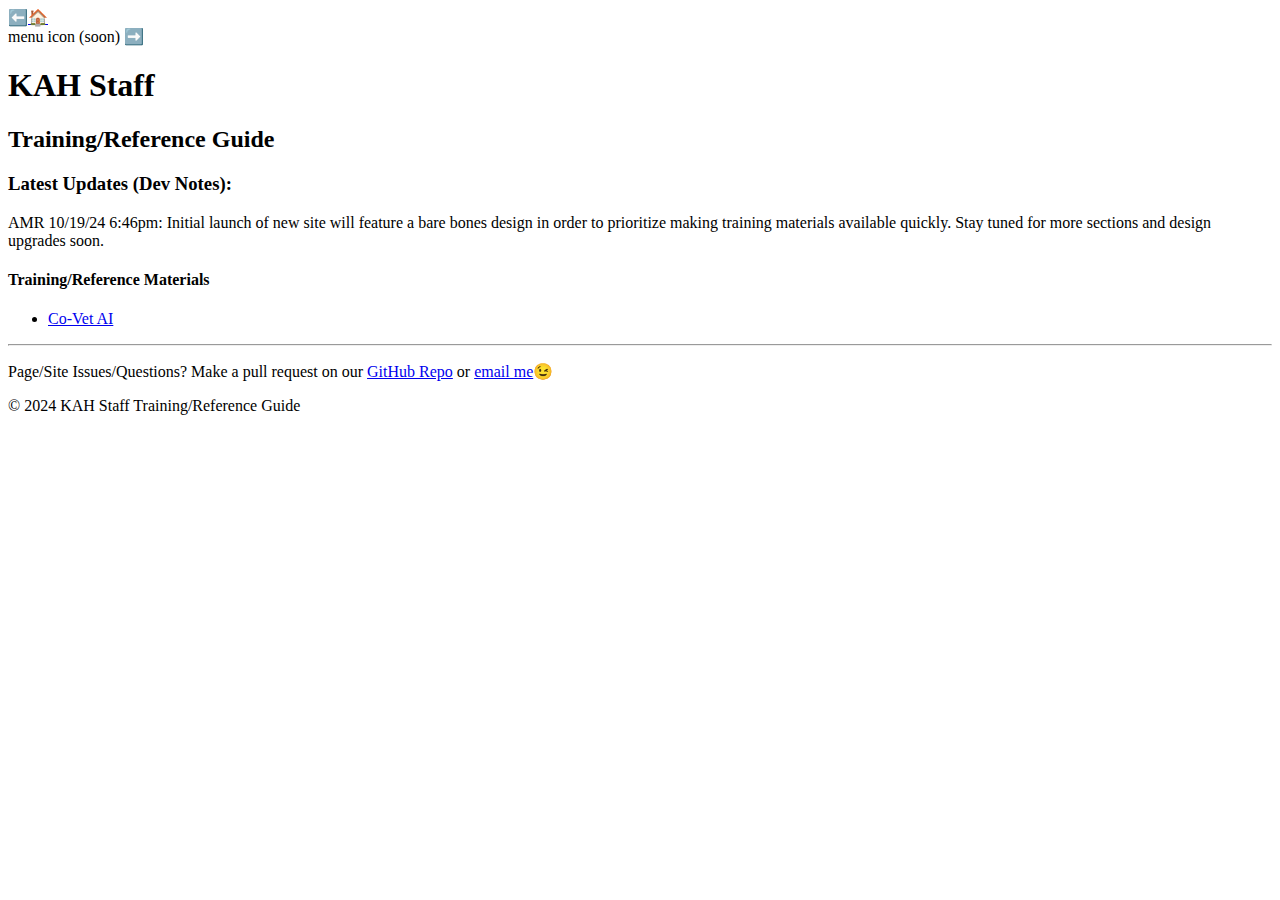
==== index.html @ 17bff816 "more updates" ====
<!DOCTYPE html>
<html lang="en">
  <head>
    <meta name="viewport" content="width=device-width, initial-scale=1" />
    <meta charset="utf-8" />
    <link rel="stylesheet" href="styles.css" />
    <title>KAH Staff Training/Reference Guide</title>
  </head>
  <body>
    <header>
      <nav>
        <div>⬅️<a href="index.html">🏠</a></div>
        <div>menu icon (soon) ➡️</div>
        <!--  link collection for nav bar menu
        <a href="index.html">Home</a>
        <a href="co-vet/co-vet-ai-training.html">Co-Vet AI</a>
          <a href="co-vet/rec-videos.html">Recommended Videos</a>
          <a href="co-vet/soap-questions-prompts.html">Prompts & SOAP questions</a>
          <a href="co-vet/co-vet-other.html"></a>
        -->
      </nav>
      <h1>KAH Staff</h1>
      <h2>Training/Reference Guide</h2>
    </header>
    <aside>
      <h3>Latest Updates (Dev Notes):</h3>
      <p>
        AMR 10/19/24 6:46pm: Initial launch of new site will feature a bare
        bones design in order to prioritize making training materials available
        quickly. Stay tuned for more sections and design upgrades soon.
      </p>
    </aside>
    <main>
      <h4>Training/Reference Materials</h4>
      <ul class="content-list">
        <li><a href="co-vet/co-vet-ai-training.html">Co-Vet AI</a></li>
      </ul>

      <hr />

      <p>
        Page/Site Issues/Questions? Make a pull request on our
        <a
          href="https://github.com/ARomano79/KAH-Staff-Reference-Guide"
          target="_blank"
          rel="noopener"
        >
          GitHub Repo</a
        >
        or <a href="mailto:amie.romano79@gmail.com">email me</a>😉
      </p>
    </main>
    <footer>
      <p>&#169; 2024 KAH Staff Training/Reference Guide</p>
    </footer>
  </body>
</html>
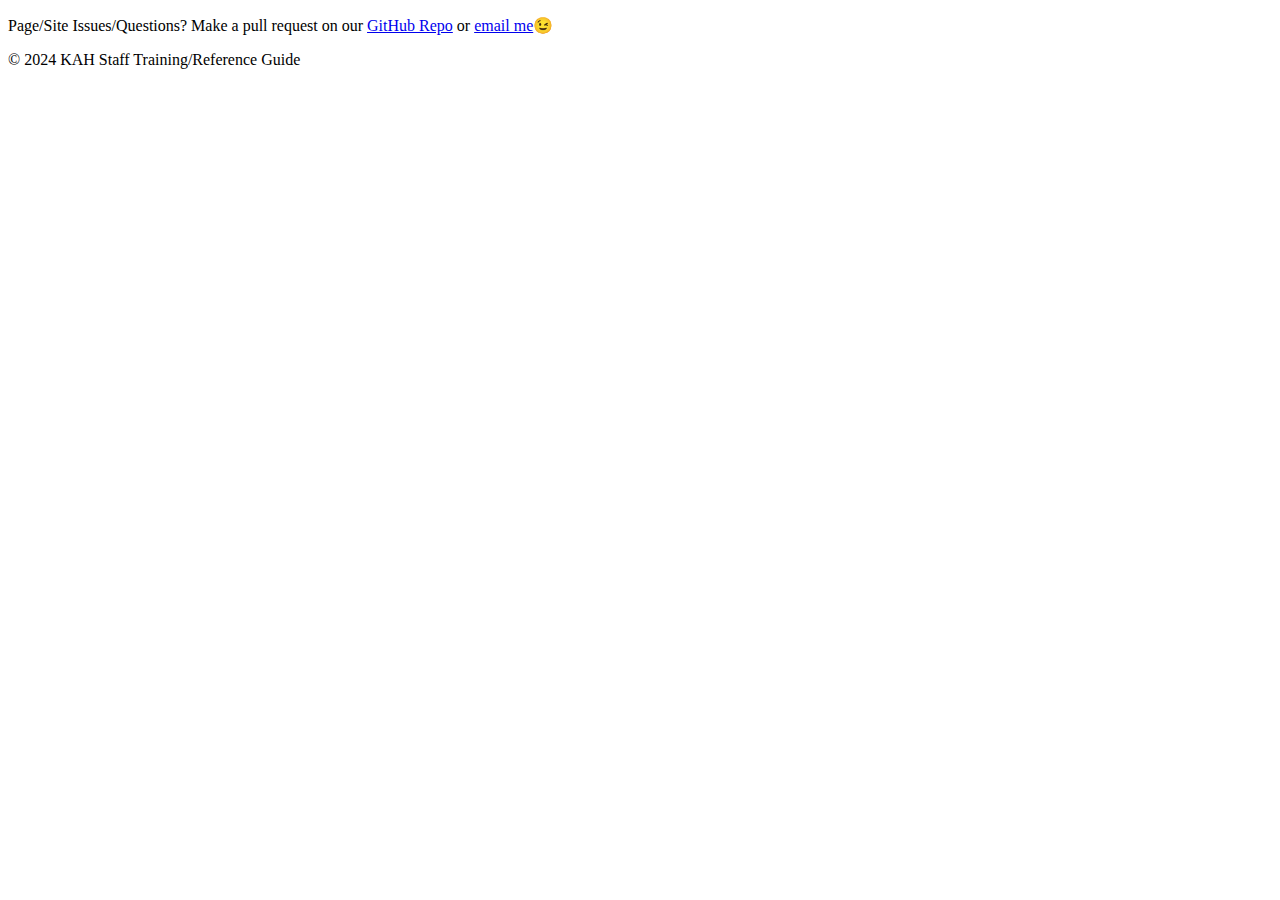
==== commit 6750f1ad: "i hate technology" ====
--- a/index.html
+++ b/index.html
@@ -1,43 +1,24 @@
 <!DOCTYPE html>
 <html lang="en">
   <head>
+    <meta charset="utf-8" />
     <meta name="viewport" content="width=device-width, initial-scale=1" />
-    <meta charset="utf-8" />
+
+    <title>KAH Staff Training/Reference Guide | Home</title>
+
+    <!--Google Fonts-->
+    <link rel="preconnect" href="https://fonts.googleapis.com">
+    <link rel="preconnect" href="https://fonts.gstatic.com" crossorigin>
+    <link href="https://fonts.googleapis.com/css2?family=Noto+Serif:ital,wght@0,100..900;1,100..900&display=swap" rel="stylesheet">
+    <!-- end Google fonts -->
+
+    <!-- my style sheet(s) -->
     <link rel="stylesheet" href="styles.css" />
-    <title>KAH Staff Training/Reference Guide</title>
   </head>
   <body>
-    <header>
-      <nav>
-        <div>⬅️<a href="index.html">🏠</a></div>
-        <div>menu icon (soon) ➡️</div>
-        <!--  link collection for nav bar menu
-        <a href="index.html">Home</a>
-        <a href="co-vet/co-vet-ai-training.html">Co-Vet AI</a>
-          <a href="co-vet/rec-videos.html">Recommended Videos</a>
-          <a href="co-vet/soap-questions-prompts.html">Prompts & SOAP questions</a>
-          <a href="co-vet/co-vet-other.html"></a>
-        -->
-      </nav>
-      <h1>KAH Staff</h1>
-      <h2>Training/Reference Guide</h2>
-    </header>
-    <aside>
-      <h3>Latest Updates (Dev Notes):</h3>
-      <p>
-        AMR 10/19/24 6:46pm: Initial launch of new site will feature a bare
-        bones design in order to prioritize making training materials available
-        quickly. Stay tuned for more sections and design upgrades soon.
-      </p>
-    </aside>
-    <main>
-      <h4>Training/Reference Materials</h4>
-      <ul class="content-list">
-        <li><a href="co-vet/co-vet-ai-training.html">Co-Vet AI</a></li>
-      </ul>
-
-      <hr />
-
+    <header></header>
+    <main></main>
+    <footer>
       <p>
         Page/Site Issues/Questions? Make a pull request on our
         <a
@@ -49,9 +30,51 @@
         >
         or <a href="mailto:amie.romano79@gmail.com">email me</a>😉
       </p>
-    </main>
-    <footer>
       <p>&#169; 2024 KAH Staff Training/Reference Guide</p>
     </footer>
   </body>
 </html>
+
+<!--    
+   
+    <header>
+      <nav>
+        <div>⬅️<a href="index.html">🏠</a></div>
+        <div>menu icon (soon) ➡️</div>  -->
+
+<!--  link collection for nav bar menu
+        <a href="index.html">Home</a>
+        <a href="co-vet/co-vet-ai-training.html">Co-Vet AI</a>
+          <a href="co-vet/rec-videos.html">Recommended Videos</a>
+          <a href="co-vet/soap-questions-prompts.html">Prompts & SOAP questions</a>
+          <a href="co-vet/co-vet-other.html"></a>
+        -->
+
+<!--        
+      </nav>
+      <h1>KAH Staff</h1>
+      <h2>Training/Reference Guide</h2>
+    </header>
+    <main>
+      <aside>
+        <h3>Latest Updates (Dev Notes):</h3>
+        <p>
+          AMR 10/19/24 6:46pm: Initial launch of new site will feature a bare
+          bones design in order to prioritize making training materials
+          available quickly. Stay tuned for more sections and design upgrades
+          soon.
+        </p>
+      </aside>
+      <section>
+        <h4>Training/Reference Materials</h4>
+        <ul class="content-list">
+          <li><a href="/src/co-vet/co-vet-ai-training.html">Co-Vet AI</a></li>
+        </ul>
+      </section>
+    </main>
+   
+  
+
+
+
+-->
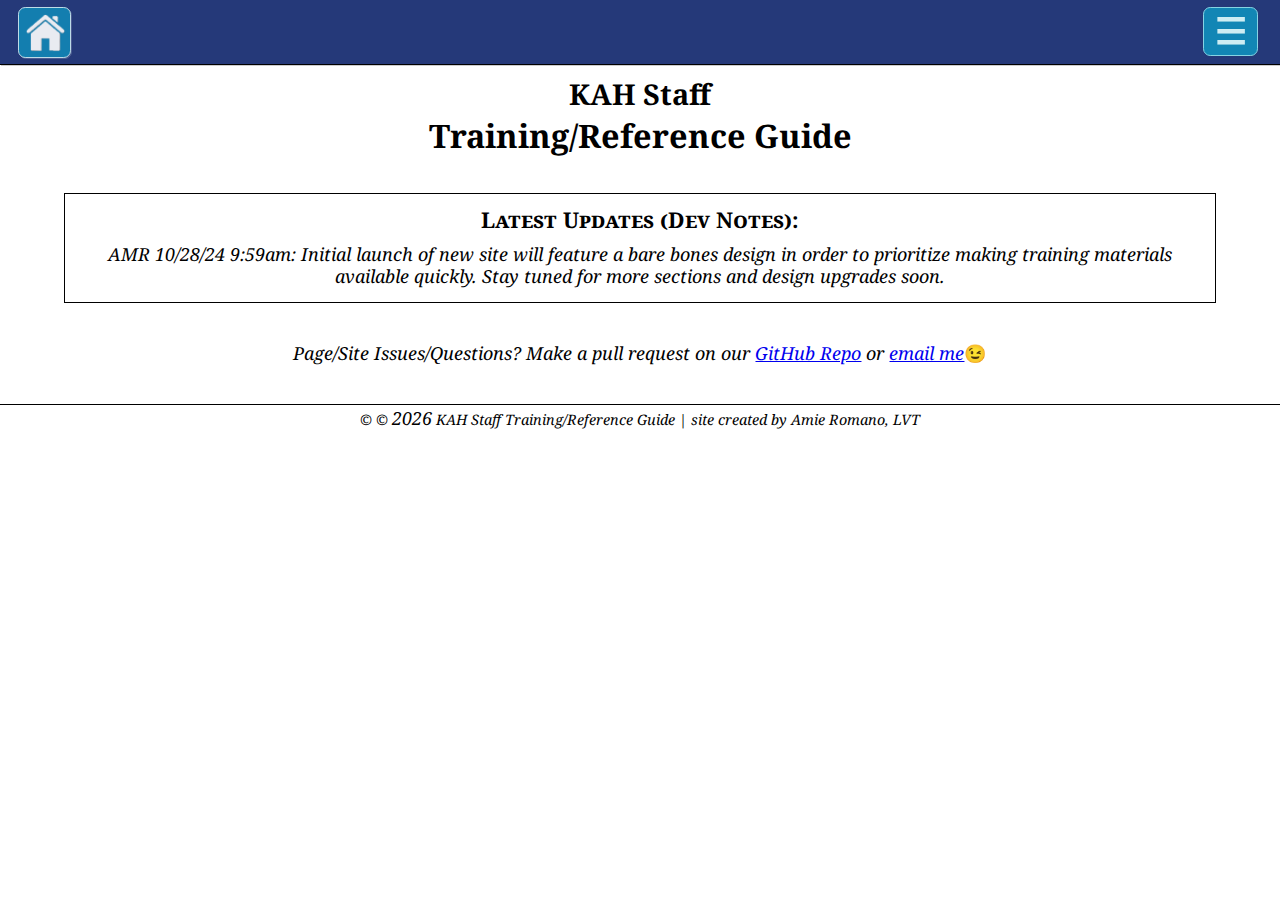
==== commit 2aafe59e: "updated main nav bar and footer" ====
--- a/index.html
+++ b/index.html
@@ -7,42 +7,30 @@
     <title>KAH Staff Training/Reference Guide | Home</title>
 
     <!--Google Fonts-->
-    <link rel="preconnect" href="https://fonts.googleapis.com">
-    <link rel="preconnect" href="https://fonts.gstatic.com" crossorigin>
-    <link href="https://fonts.googleapis.com/css2?family=Noto+Serif:ital,wght@0,100..900;1,100..900&display=swap" rel="stylesheet">
+    <link rel="preconnect" href="https://fonts.googleapis.com" />
+    <link rel="preconnect" href="https://fonts.gstatic.com" crossorigin />
+    <link
+      href="https://fonts.googleapis.com/css2?family=Noto+Serif:ital,wght@0,100..900;1,100..900&display=swap"
+      rel="stylesheet"
+    />
     <!-- end Google fonts -->
 
     <!-- my style sheet(s) -->
-    <link rel="stylesheet" href="styles.css" />
+    <link rel="stylesheet" href="/src/styles.css" />
   </head>
   <body>
-    <header></header>
-    <main></main>
-    <footer>
-      <p>
-        Page/Site Issues/Questions? Make a pull request on our
-        <a
-          href="https://github.com/ARomano79/KAH-Staff-Reference-Guide"
-          target="_blank"
-          rel="noopener"
-        >
-          GitHub Repo</a
-        >
-        or <a href="mailto:amie.romano79@gmail.com">email me</a>😉
-      </p>
-      <p>&#169; 2024 KAH Staff Training/Reference Guide</p>
-    </footer>
-  </body>
-</html>
-
-<!--    
-   
     <header>
       <nav>
-        <div>⬅️<a href="index.html">🏠</a></div>
-        <div>menu icon (soon) ➡️</div>  -->
-
-<!--  link collection for nav bar menu
+        <div>
+          <a href="index.html"><img src="/src/home-icon2.png" alt="home icon" class="home-button" id="home-button"></a>
+        </div>
+        <div class="dropdown">
+          <button onclick="myFunction()" class="dropbtn">&#9776</button>
+          
+          <div id="myDropdown" class="dropdown-content">
+            <a href="/src/co-vet/co-vet-ai-training.html">Co-Vet AI</a>
+          
+            <!--  link collection for nav bar menu - replace above with these... 
         <a href="index.html">Home</a>
         <a href="co-vet/co-vet-ai-training.html">Co-Vet AI</a>
           <a href="co-vet/rec-videos.html">Recommended Videos</a>
@@ -50,31 +38,49 @@
           <a href="co-vet/co-vet-other.html"></a>
         -->
 
-<!--        
+
+          </div>
+        </div> 
       </nav>
-      <h1>KAH Staff</h1>
-      <h2>Training/Reference Guide</h2>
+
+      <section id="hero">
+        <h1>KAH Staff</h1>
+        <h2>Training/Reference Guide</h2>
+      </section>
     </header>
+
+
+
     <main>
       <aside>
         <h3>Latest Updates (Dev Notes):</h3>
         <p>
-          AMR 10/19/24 6:46pm: Initial launch of new site will feature a bare
+          AMR 10/28/24 9:59am: Initial launch of new site will feature a bare
           bones design in order to prioritize making training materials
           available quickly. Stay tuned for more sections and design upgrades
           soon.
         </p>
       </aside>
-      <section>
-        <h4>Training/Reference Materials</h4>
-        <ul class="content-list">
-          <li><a href="/src/co-vet/co-vet-ai-training.html">Co-Vet AI</a></li>
-        </ul>
-      </section>
-    </main>
-   
-  
 
 
 
--->
+    </main>
+    <footer>
+      <section>
+        <p>
+          Page/Site Issues/Questions? Make a pull request on our
+          <a
+            href="https://github.com/ARomano79/KAH-Staff-Reference-Guide"
+            target="_blank"
+            rel="noopener"
+          >
+            GitHub Repo</a
+          >
+          or <a href="mailto:amie.romano79@gmail.com">email me</a><span>😉</span>
+        </p>
+      </section>
+      <p>&#169; &#169; <span id="#current-year"></span> KAH Staff Training/Reference Guide | site created by Amie Romano, LVT</p>
+    </footer>
+  </body>
+  <script src="/src/main.js"></script>
+</html>
--- a/src/styles.css
+++ b/src/styles.css
@@ -0,0 +1,317 @@
+* {
+    box-sizing: border-box;
+    scroll-behavior: smooth;
+    font-size: 18px;
+    font-family: "Noto Serif", serif;
+}
+
+:root {
+    --KAH-dark-blue: #253979;
+    --KAH-gold: #fcb040;
+    --KAH-med-blue: #1286b5;
+    --KAH-lighter-med-blue: #70b6d2;
+    --KAH-light-blue: #86d3e3;
+    --KAH-lighter-blue: #ceedf3;
+    --KAH-white: #FFF;
+    --KAH-black: #000;
+    --box-shadow: rgba(0,0,0,0.3);
+    --light-shadow: rgba(134,211,227,0.4);
+    --dark-shadow: rgba(37,57,121,0.4);
+    
+}
+
+/*  google font info
+.noto-serif {
+    font-family: "Noto Serif", serif;
+    font-optical-sizing: auto;
+    font-weight: <weight>;
+    font-style: normal;
+    font-variation-settings:
+      "wdth" 100;
+  }
+
+  */ 
+
+html, body {
+    margin: 0;
+    padding: 0;
+    width: 100%;
+    text-align: center;
+}
+
+header, nav, main, footer {
+    margin: 0 auto;
+    padding: 0;
+    width: 100%; 
+}
+
+header {
+    border: none;
+}
+
+nav {
+    border-bottom: 1px solid black;
+    filter: drop-shadow(1px 1px 0.3px rgba(0,0,0,0.2));
+    background-color: var(--KAH-dark-blue);
+    height: 3.6rem;
+}
+
+nav div {
+    display: inline;
+
+}
+
+#home-button {
+    margin: 0.4rem 1rem auto;
+    padding: 0.2rem;
+    height: 2.8rem;
+    width: auto;
+    filter: drop-shadow(1px 1px 0.3px rgba(255,255,255,0.2));
+    border: 1px solid var(--KAH-lighter-blue);
+    float: left; 
+    background-color: var(--KAH-med-blue);
+    opacity: 90%;
+    border-radius: 0.4rem;
+}
+
+     /* Dropdown Button */
+     .dropbtn {
+        background-color: var(--KAH-med-blue);
+        color: var(--KAH-lighter-blue);
+        margin: 0.2rem auto;
+        padding: 0.2rem;
+        font-size: 2.4rem;
+        font-weight: 900;
+        text-align: center;
+        line-height: 1.8rem;
+        border: 0.01rem solid var(--KAH-light-blue);
+        border-radius: 0.4rem; 
+        box-shadow: 0.04rem 0.04rem 0.06rem var(--dark-shadow);
+        cursor: pointer;
+      }
+    
+      @media only screen and (min-width: 400px) {
+        .dropbtn {
+          font-size: 2rem;
+          padding: 0.4rem 0.6rem;
+        }
+      }
+    
+      
+      /* Dropdown button on hover & focus */
+      .dropbtn:hover, .dropbtn:focus {
+        background-color: var(--KAH-light-blue);
+        color: var(--KAH-dark-blue);
+      }
+      
+      /* The container <div> - needed to position the dropdown content */
+      .dropdown {
+        position: relative;
+        display: block;
+        margin: 0 1rem 0 auto;
+        padding: 0.2rem;
+        float: right;
+      }
+      
+      /* Dropdown Content (Hidden by Default) */
+      .dropdown-content {
+        display: none;
+        position: absolute;
+        background-color: transparent;
+        min-width: 18rem;
+        z-index: 1;
+        margin: 0.16rem -14rem;
+      }
+    
+      
+      /* Links inside the dropdown */
+      .dropdown-content a {
+        color: var(--KAH-dark-blue);
+        background-color: var(--KAH-lighter-blue);
+        padding: 1rem;
+        text-decoration: none;
+        display: block;
+        margin: 0.02rem auto;
+        text-align: right;
+        border: 0.04rem solid var(--KAH-med-blue);
+        border-radius: 0.4rem; 
+        box-shadow: 0.04rem 0.04rem 0.06rem var(--dark-shadow);
+        font-weight: 600;
+      }
+      
+      /* Change color of dropdown links on hover */
+      .dropdown-content a:hover {
+        background-color: var(--KAH-lighter-med-blue);
+        font-size: 1.1rem;
+      }
+      
+      /* Show the dropdown menu (use JS to add this class to the .dropdown-content container when the user clicks on the dropdown button) */
+      .show {display:block;} 
+
+
+      /* HERO SECTION & HEADERS (ALL) */
+
+      h1 {
+        font-size: 1.6rem;
+        margin: 0.5rem auto 0 0;
+    }
+    
+    h2 {
+        font-size: 1.8rem;
+        margin: 0 auto 2rem 0;
+    }
+
+    h1, h2, h3, h4, h5, h6 {
+        padding: 0;
+    }
+
+    section {
+        margin: 0 auto;
+        border: none;
+    }
+    
+    aside {
+        width: 90%;
+        margin: 0 auto;
+        padding: 0.2rem 0.4rem;
+        border: 1px solid black;
+    }
+    
+    h3 {
+        font-size: 1.2rem;
+        margin: 0.4rem auto 0 0;
+        font-variant: small-caps;
+    }
+    h4 {
+        font-size: 1.8rem;
+        margin: 4rem auto 0.2rem 0;
+    }
+    h5 {
+        font-size: 1.6rem;
+        margin: 4rem auto 0.2rem 0;
+    }
+    
+    h6 {
+        font-size: 1.4rem;
+        margin: 2rem auto 0.2rem 0;
+    }
+    
+/* OTHER TEXT FORMATTING */
+
+    aside p, main p, footer p, main ul, .actual-content, .soap-sub-qs, .soap-sub2-qs, .soap-list, .soap-sub-list, .list-content, .list-content {
+        padding: 0.2rem;
+        line-height: 1.2;
+    } 
+    
+    aside p {
+        margin: 0.4rem auto;
+        font-style: italic;
+    }
+
+    .content-list {
+        margin: 0.2rem 4rem;
+        padding: 0.2rem;
+        border: none;
+    }
+
+    .content-list li, .actual-content li, .list-content li {
+        line-height: 1.4;
+        margin: 0.6rem auto;
+        list-style-type: none;
+    }
+
+
+    
+    .actual-content, .list-content, .soap-sub-qs, .soap-sub2-qs, .soap-sub-list, .soap-list {
+        border: none;
+        width: 96%;
+    }
+    
+    .soap-sub-qs {
+        margin: auto 6rem;
+    }
+    
+    .soap-sub2-qs {
+        margin: auto 2rem;
+    }
+    
+    .soap-list li {
+        border: none;
+        margin: 0 auto;
+        padding: 0.1rem 0.2rem;
+        list-style-type: none;
+        font-size: 1.1rem; 
+    }
+    
+    .soap-sub-list {
+        border: none;
+        margin-bottom: 1.6rem;
+    }
+    
+    .soap-sub-list li {
+        border: none;
+        list-style-type: circle;
+        margin: 0 auto;
+        padding: 0.1rem;
+    }
+
+
+
+main {
+    border: none;
+}
+
+footer {
+    border: none;
+}
+
+footer section p, footer p {
+    padding: 0.2rem;
+}
+
+footer p {
+    margin: 0 auto;
+    font-style: italic;
+    font-size: 0.8rem;
+    border-top: 1px solid black;
+}
+
+footer section p {
+    margin: 2rem auto;
+    font-size: 1rem;
+    width: 96%;
+    border: none;
+}
+
+footer section p span {
+    font-style: normal;
+}
+
+ /*
+
+
+nav div {
+    width: 60%;
+    display: inline;
+    padding: 0.4rem;
+    margin: 0 auto 1rem 0.2rem;
+    text-align: left;
+} 
+
+
+
+main p {
+    margin: 0.2rem 4rem auto;
+}
+
+main ul {
+    margin: 0 auto;
+    list-style-position: inside;
+    border: 2px solid orange;
+}
+
+
+
+
+/*
+
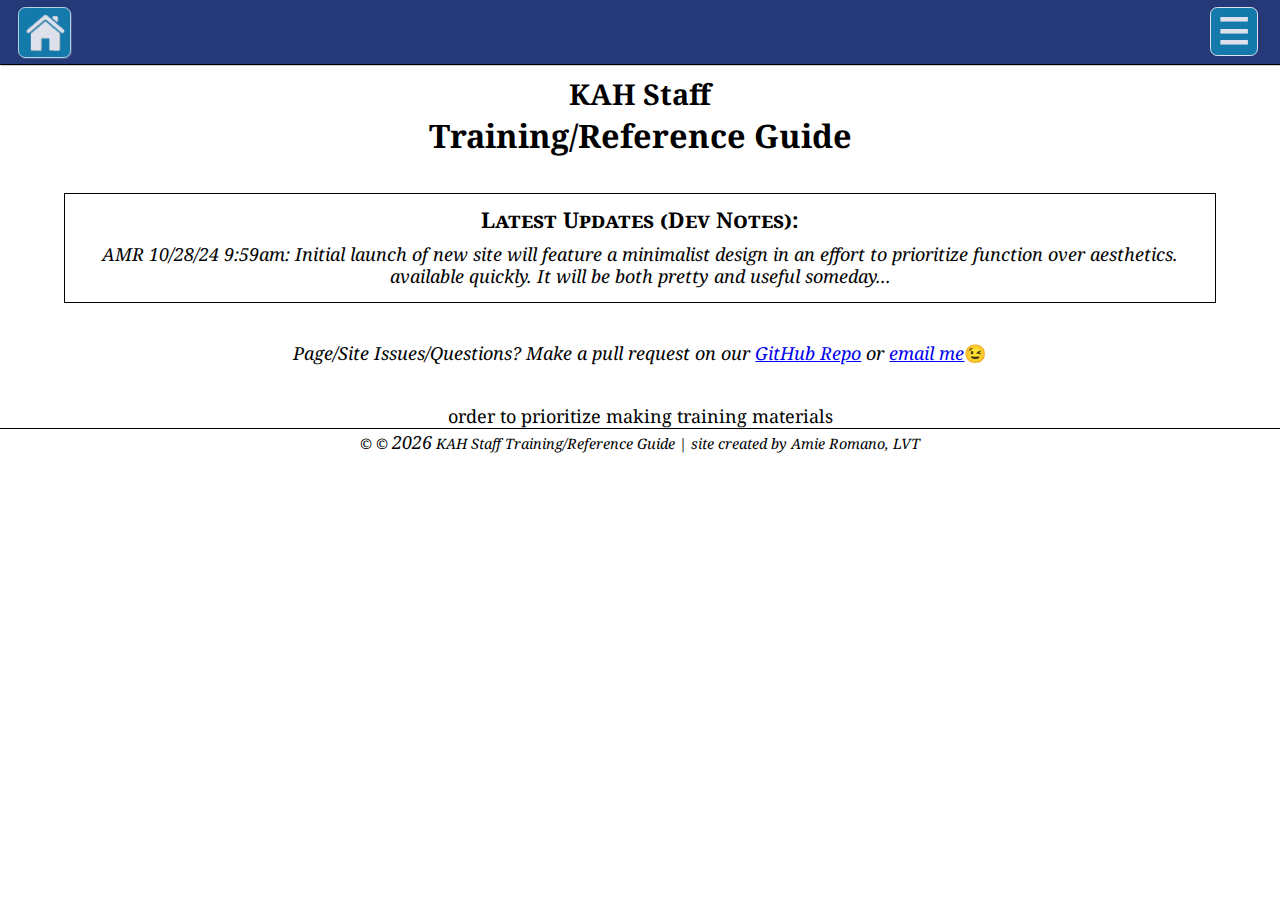
==== commit c0a297c3: "updated dev msg" ====
--- a/index.html
+++ b/index.html
@@ -55,10 +55,8 @@
       <aside>
         <h3>Latest Updates (Dev Notes):</h3>
         <p>
-          AMR 10/28/24 9:59am: Initial launch of new site will feature a bare
-          bones design in order to prioritize making training materials
-          available quickly. Stay tuned for more sections and design upgrades
-          soon.
+          AMR 10/28/24 9:59am: Initial launch of new site will feature a minimalist design in an effort to prioritize function over aesthetics.  
+          available quickly.  It will be both pretty and useful someday... 
         </p>
       </aside>
 
@@ -77,7 +75,7 @@
             GitHub Repo</a
           >
           or <a href="mailto:amie.romano79@gmail.com">email me</a><span>😉</span>
-        </p>
+        </p>order to prioritize making training materials
       </section>
       <p>&#169; &#169; <span id="#current-year"></span> KAH Staff Training/Reference Guide | site created by Amie Romano, LVT</p>
     </footer>
--- a/src/styles.css
+++ b/src/styles.css
@@ -70,32 +70,36 @@
     border: 1px solid var(--KAH-lighter-blue);
     float: left; 
     background-color: var(--KAH-med-blue);
-    opacity: 90%;
+    opacity: 85%;
     border-radius: 0.4rem;
 }
 
      /* Dropdown Button */
      .dropbtn {
         background-color: var(--KAH-med-blue);
-        color: var(--KAH-lighter-blue);
+        color: var(--KAH-white);
+        opacity: 85%;
         margin: 0.2rem auto;
-        padding: 0.2rem;
-        font-size: 2.4rem;
-        font-weight: 900;
+        padding: 0.4rem;
+        font-size: 2rem;
+        font-weight: 800;
         text-align: center;
         line-height: 1.8rem;
-        border: 0.01rem solid var(--KAH-light-blue);
+        border: 0.01rem solid var(--KAH-white);
         border-radius: 0.4rem; 
         box-shadow: 0.04rem 0.04rem 0.06rem var(--dark-shadow);
         cursor: pointer;
       }
-    
-      @media only screen and (min-width: 400px) {
+
+      @media only screen and (max-width: 400px) {
         .dropbtn {
-          font-size: 2rem;
-          padding: 0.4rem 0.6rem;
+            margin-top: 0.4rem;
+            padding: 0.4rem 0.2rem 1rem 0.2rem;
+            line-height: 1rem;
+            font-size: 2.8rem;
         }
       }
+    
     
       
       /* Dropdown button on hover & focus */
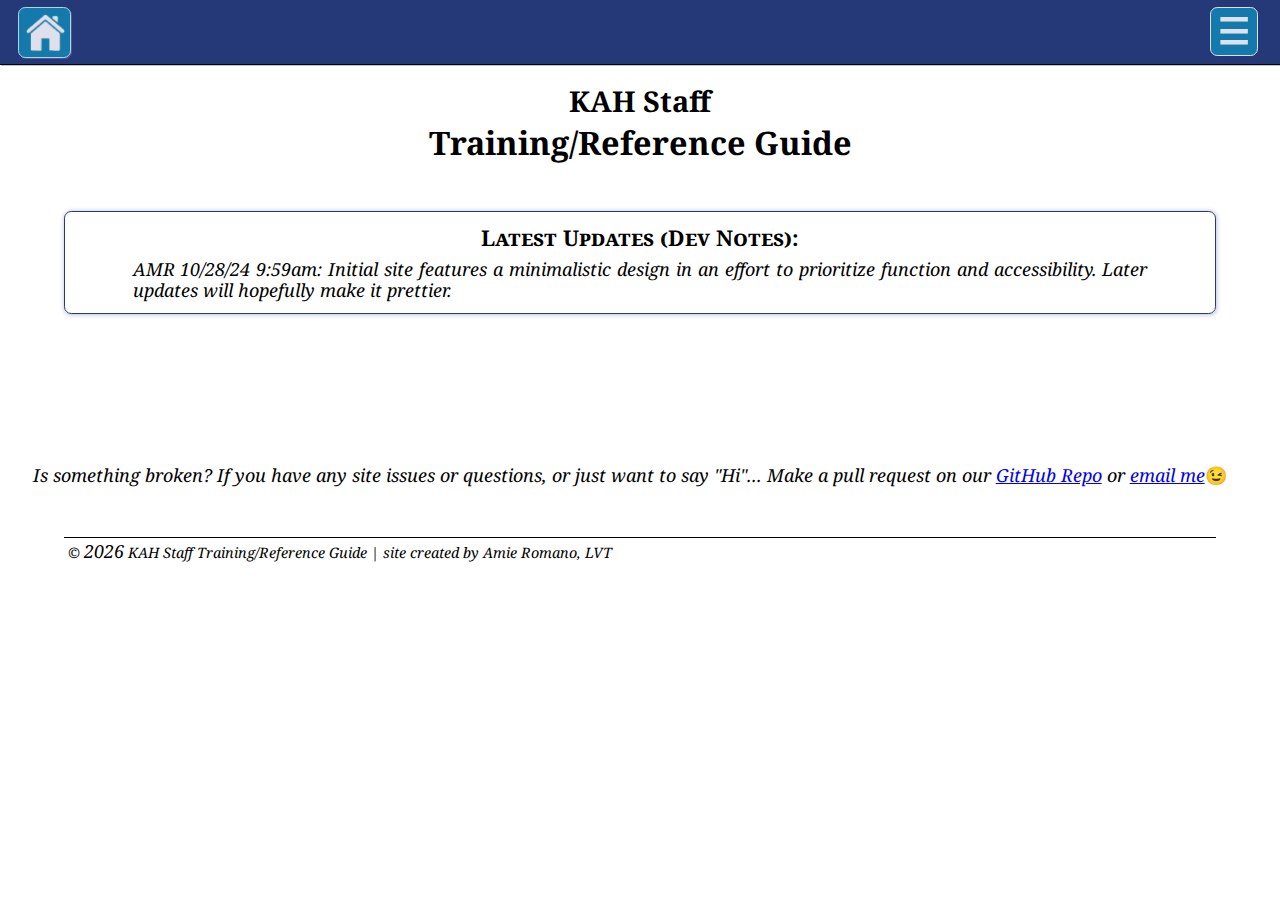
==== commit 5aa3ae48: "removed duplicate copyright symbol and major updates to everything but the soap pages." ====
--- a/index.html
+++ b/index.html
@@ -55,8 +55,7 @@
       <aside>
         <h3>Latest Updates (Dev Notes):</h3>
         <p>
-          AMR 10/28/24 9:59am: Initial launch of new site will feature a minimalist design in an effort to prioritize function over aesthetics.  
-          available quickly.  It will be both pretty and useful someday... 
+          AMR 10/28/24 9:59am: Initial site features a minimalistic design in an effort to prioritize function and accessibility.  Later updates will hopefully make it prettier.   
         </p>
       </aside>
 
@@ -66,7 +65,7 @@
     <footer>
       <section>
         <p>
-          Page/Site Issues/Questions? Make a pull request on our
+          Is something broken?  If you have any site issues or questions, or just want to say "Hi"... Make a pull request on our
           <a
             href="https://github.com/ARomano79/KAH-Staff-Reference-Guide"
             target="_blank"
@@ -75,9 +74,9 @@
             GitHub Repo</a
           >
           or <a href="mailto:amie.romano79@gmail.com">email me</a><span>😉</span>
-        </p>order to prioritize making training materials
+        </p>
       </section>
-      <p>&#169; &#169; <span id="#current-year"></span> KAH Staff Training/Reference Guide | site created by Amie Romano, LVT</p>
+      <p>&#169; <span id="#current-year"></span> KAH Staff Training/Reference Guide | site created by Amie Romano, LVT</p>
     </footer>
   </body>
   <script src="/src/main.js"></script>
--- a/src/styles.css
+++ b/src/styles.css
@@ -16,7 +16,7 @@
     --KAH-black: #000;
     --box-shadow: rgba(0,0,0,0.3);
     --light-shadow: rgba(134,211,227,0.4);
-    --dark-shadow: rgba(37,57,121,0.4);
+    --dark-shadow: rgba(37,57,121,0.3);
     
 }
 
@@ -51,14 +51,13 @@
 
 nav {
     border-bottom: 1px solid black;
-    filter: drop-shadow(1px 1px 0.3px rgba(0,0,0,0.2));
+    filter: drop-shadow(1px 1px 0.3px var(--dark-shadow));
     background-color: var(--KAH-dark-blue);
     height: 3.6rem;
 }
 
 nav div {
     display: inline;
-
 }
 
 #home-button {
@@ -91,6 +90,8 @@
         cursor: pointer;
       }
 
+
+      /* NEVER TOUCH THIS AGAIN - it makes the menu button not look completely fcuekd on iphone 14 */
       @media only screen and (max-width: 400px) {
         .dropbtn {
             margin-top: 0.4rem;
@@ -170,17 +171,29 @@
     }
 
     section {
-        margin: 0 auto;
-        border: none;
-    }
-    
+        margin: 0.2rem auto 0.4rem;
+        padding: 0.2rem;
+        border: none;
+    }
+    
+    /* index/main page only */ 
     aside {
         width: 90%;
-        margin: 0 auto;
+        margin: 0 auto 6rem;
         padding: 0.2rem 0.4rem;
-        border: 1px solid black;
-    }
-    
+        border: 1px solid var(--KAH-dark-blue);
+        border-radius: 0.4rem;
+        box-shadow: 0.05rem 0.05rem 0.25rem var(--dark-shadow);
+    }
+
+    aside p {
+        margin: 0.4rem auto;
+        font-style: italic;
+        padding: 0.2rem;
+        line-height: 1.2;
+    }
+    
+
     h3 {
         font-size: 1.2rem;
         margin: 0.4rem auto 0 0;
@@ -202,23 +215,88 @@
     
 /* OTHER TEXT FORMATTING */
 
-    aside p, main p, footer p, main ul, .actual-content, .soap-sub-qs, .soap-sub2-qs, .soap-list, .soap-sub-list, .list-content, .list-content {
-        padding: 0.2rem;
+    main p, footer p, main ul, .actual-content, .soap-sub-qs, .soap-sub2-qs, .soap-list, .soap-sub-list, .list-content, .list-content {
+        padding: 0.2rem;
+        margin: 0.2rem auto;
         line-height: 1.2;
+        width: 90%;
+        text-align: justify;
     } 
-    
-    aside p {
-        margin: 0.4rem auto;
+
+    /* used on main co-vet training page for "main" sub-section buttons */ 
+    .content-list {
+        margin: 0.2rem auto 1rem;
+        padding: 0.2rem;
+        border: none;
+        max-width: 60%;
+    }
+
+    .content-list li {
+        line-height: 1.4;
+        margin: 1rem auto 2rem;
+        padding: 0.6rem;
+        list-style-type: none;
+        border: 1px solid var(--KAH-dark-blue);
+        border-radius: 0.4rem;
+        box-shadow: 0.05rem 0.05rem 0.25rem var(--dark-shadow);
+    }
+
+    .content-list a {
+        font-size: 1.2rem;
+        text-decoration: none;
+        color: var(--KAH-med-blue); 
+        font-weight: 600; 
+    }
+
+
+    .video-list {
+        margin: 0.2rem auto;
+        border: none;
+        padding: 0.2rem;
+        line-height: 1.2;
+        width: 90%;
+    }
+
+    .video-list p {
+        border: none;
+        margin: 0 auto 0.2rem;
+        padding: 0.2rem;
+        text-align: justify;
+    }
+
+    .video-list a {
+        text-decoration: none;
+        color: var(--KAH-med-blue); 
+    }
+
+    .video-list ul {
+        border: none;
+        margin: 0.2rem;
+        padding: 0.2rem;
+    }
+
+    .video-list li {
+        border: none;
+        margin: 0.2rem 0.6rem;
+        padding: 0.2rem;
+        text-align: justify;
+        list-style-type: none;
+    }
+
+    .comment {
+        font-size: 0.9rem;
+        margin: 0 auto;
+        padding: 0.1rem;
+        line-height: 1.rem;
         font-style: italic;
-    }
-
-    .content-list {
-        margin: 0.2rem 4rem;
-        padding: 0.2rem;
-        border: none;
-    }
-
-    .content-list li, .actual-content li, .list-content li {
+        font-weight: 300;
+        
+    }
+
+
+
+
+ .actual-content li, .list-content li {
         line-height: 1.4;
         margin: 0.6rem auto;
         list-style-type: none;
@@ -269,12 +347,8 @@
     border: none;
 }
 
-footer section p, footer p {
-    padding: 0.2rem;
-}
-
 footer p {
-    margin: 0 auto;
+    margin: 0.2rem auto;
     font-style: italic;
     font-size: 0.8rem;
     border-top: 1px solid black;
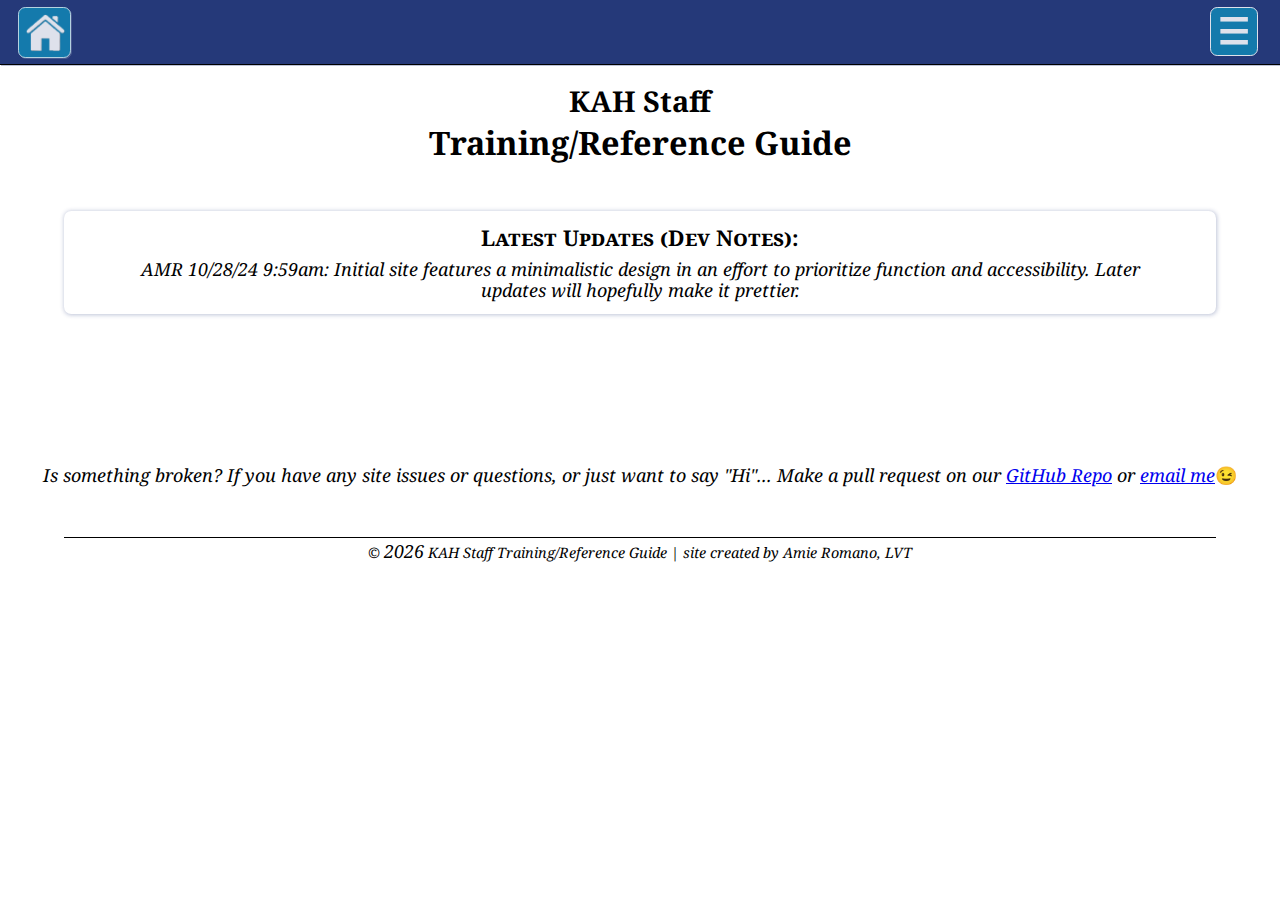
==== commit 268b4deb: "updated page titles, headers, and picked at SOAP page design" ====
--- a/index.html
+++ b/index.html
@@ -29,6 +29,8 @@
           
           <div id="myDropdown" class="dropdown-content">
             <a href="/src/co-vet/co-vet-ai-training.html">Co-Vet AI</a>
+
+            
           
             <!--  link collection for nav bar menu - replace above with these... 
         <a href="index.html">Home</a>
@@ -37,8 +39,6 @@
           <a href="co-vet/soap-questions-prompts.html">Prompts & SOAP questions</a>
           <a href="co-vet/co-vet-other.html"></a>
         -->
-
-
           </div>
         </div> 
       </nav>
--- a/src/styles.css
+++ b/src/styles.css
@@ -181,7 +181,7 @@
         width: 90%;
         margin: 0 auto 6rem;
         padding: 0.2rem 0.4rem;
-        border: 1px solid var(--KAH-dark-blue);
+        border: 1px solid transparent;
         border-radius: 0.4rem;
         box-shadow: 0.05rem 0.05rem 0.25rem var(--dark-shadow);
     }
@@ -191,6 +191,7 @@
         font-style: italic;
         padding: 0.2rem;
         line-height: 1.2;
+        text-align: start;
     }
     
 
@@ -202,6 +203,7 @@
     h4 {
         font-size: 1.8rem;
         margin: 4rem auto 0.2rem 0;
+        color: var(--KAH-dark-blue);
     }
     h5 {
         font-size: 1.6rem;
@@ -211,16 +213,17 @@
     h6 {
         font-size: 1.4rem;
         margin: 2rem auto 0.2rem 0;
+        color: var(--KAH-dark-blue);
     }
     
 /* OTHER TEXT FORMATTING */
 
-    main p, footer p, main ul, .actual-content, .soap-sub-qs, .soap-sub2-qs, .soap-list, .soap-sub-list, .list-content, .list-content {
+    main p, footer p, main ul, .actual-content, .soap-sub-qs, .soap-sub2-qs, .soap-sub-list, .list-content, .list-content {
         padding: 0.2rem;
         margin: 0.2rem auto;
         line-height: 1.2;
         width: 90%;
-        text-align: justify;
+        text-align: center;
     } 
 
     /* used on main co-vet training page for "main" sub-section buttons */ 
@@ -236,9 +239,10 @@
         margin: 1rem auto 2rem;
         padding: 0.6rem;
         list-style-type: none;
-        border: 1px solid var(--KAH-dark-blue);
+        border: 1px solid transparent;
         border-radius: 0.4rem;
         box-shadow: 0.05rem 0.05rem 0.25rem var(--dark-shadow);
+        text-align: center;
     }
 
     .content-list a {
@@ -261,7 +265,7 @@
         border: none;
         margin: 0 auto 0.2rem;
         padding: 0.2rem;
-        text-align: justify;
+        text-align: start;
     }
 
     .video-list a {
@@ -271,16 +275,17 @@
 
     .video-list ul {
         border: none;
-        margin: 0.2rem;
-        padding: 0.2rem;
-    }
+        margin: 0.2rem 0.6rem;
+        text-align: start;
+        }
 
     .video-list li {
         border: none;
-        margin: 0.2rem 0.6rem;
-        padding: 0.2rem;
-        text-align: justify;
+        margin: 0.2rem auto;
+        padding: 0.2rem;
+        text-align: center;
         list-style-type: none;
+        
     }
 
     .comment {
@@ -294,36 +299,74 @@
     }
 
 
-
-
- .actual-content li, .list-content li {
+    /* section for SOAP list - make it flex!! */ 
+    #list-of-soap-types {
+
+    }
+
+
+    /* SOAP pages text styles */
+    .soap-general-text {
+        border: none;
+        margin: 0.2rem auto 0.4rem;
+        padding: 0.2rem;
+        text-align: start;
+    }
+
+    .soap-general-text a {
+        text-decoration: none;
+        color: var(--KAH-med-blue); 
+    }
+
+    .soap-prompts {
+        margin: 0.2rem auto;
+        padding: 0.2rem;
+        border: none;
+        width: 88%;
         line-height: 1.4;
-        margin: 0.6rem auto;
+    }
+
+    .soap-bold {
+        color: var(--KAH-dark-blue);
+        font-weight: 600;
+    }
+
+    .soap-italic {
+        font-style: italic;
+        font-weight: 300;
+    }
+
+    .soap-list li {
+        margin: 0.2rem auto 0.6rem;
         list-style-type: none;
-    }
-
-
-    
-    .actual-content, .list-content, .soap-sub-qs, .soap-sub2-qs, .soap-sub-list, .soap-list {
+        border: 1px solid transparent;
+        border-radius: 0.4rem;
+        box-shadow: 0.05rem 0.05rem 0.25rem var(--dark-shadow);
+        padding: 0.2rem;
+        font-weight: 200;
+        text-align: center;
+        font-size: 1.2rem;
+    }
+
+    .soap-list a {
+        font-size: 1rem;
+        font-weight: 600;
+    }
+
+    
+
+    
+    .actual-content, .list-content, .soap-sub-qs, .soap-sub2-qs, .soap-sub-list {
         border: none;
         width: 96%;
     }
     
-    .soap-sub-qs {
-        margin: auto 6rem;
-    }
-    
-    .soap-sub2-qs {
-        margin: auto 2rem;
-    }
-    
-    .soap-list li {
-        border: none;
-        margin: 0 auto;
-        padding: 0.1rem 0.2rem;
+    .soap-sub-qs, .soap-sub-qs, .soap-sub2-qs {
+        margin: auto 4rem;
+        text-align: justify;
         list-style-type: none;
-        font-size: 1.1rem; 
-    }
+    }
+    
     
     .soap-sub-list {
         border: none;
@@ -332,7 +375,7 @@
     
     .soap-sub-list li {
         border: none;
-        list-style-type: circle;
+        list-style-type: none;
         margin: 0 auto;
         padding: 0.1rem;
     }
